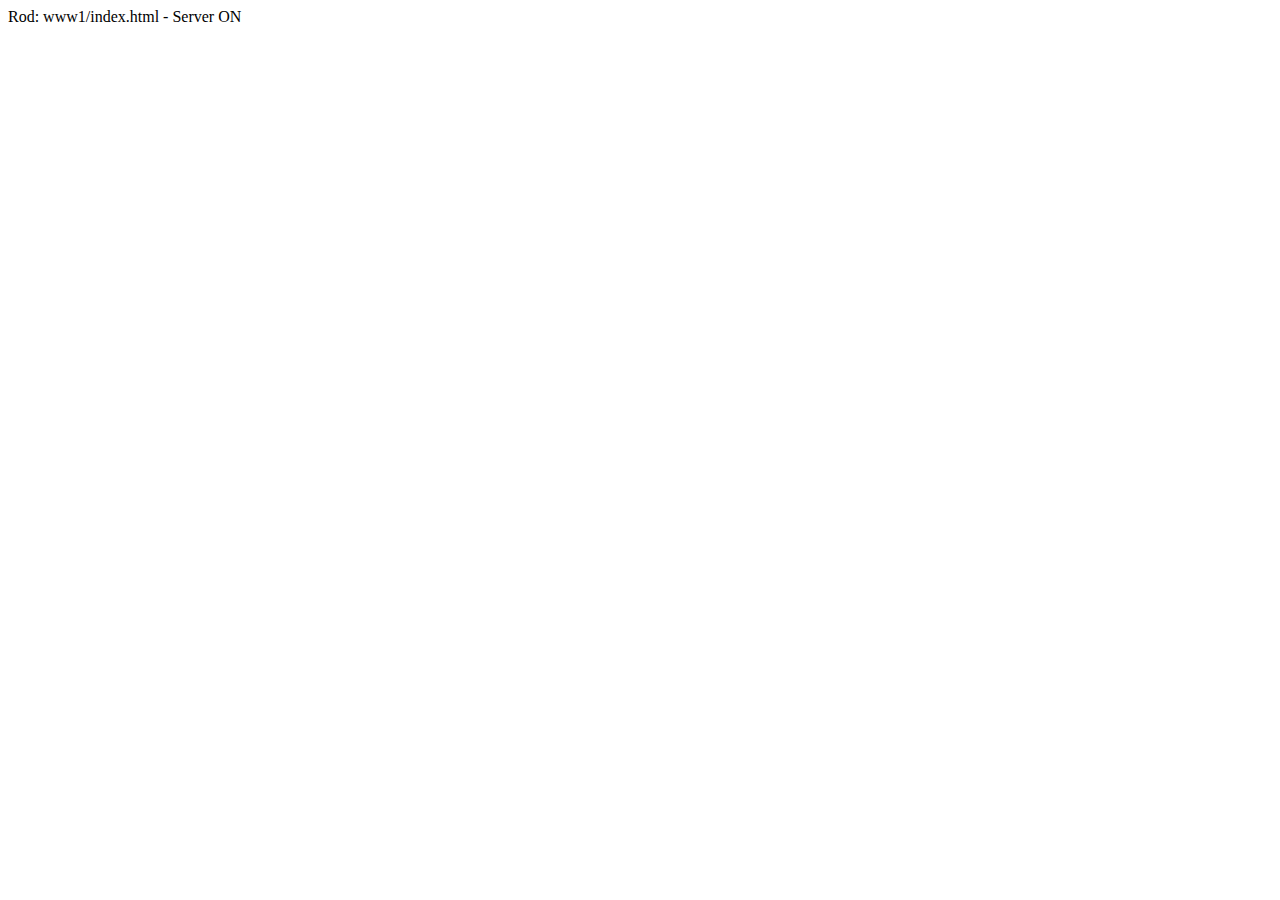
==== www1/index.html @ 67d01423 "lj" ====
<!DOCTYPE html>
<html lang="en">

<head>
    <meta charset="UTF-8">
    <title>Document</title>
    <link rel="stylesheet" href="style.css">
</head>

<body>

 <div id="msg"></div>

<script>
    if(window.location.protocol == "http:" )
        msg.innerHTML = "Rod: www1/index.html - Server ON"
    else
        msg.innerHTML = "In file"
</script>
</body>

</html>
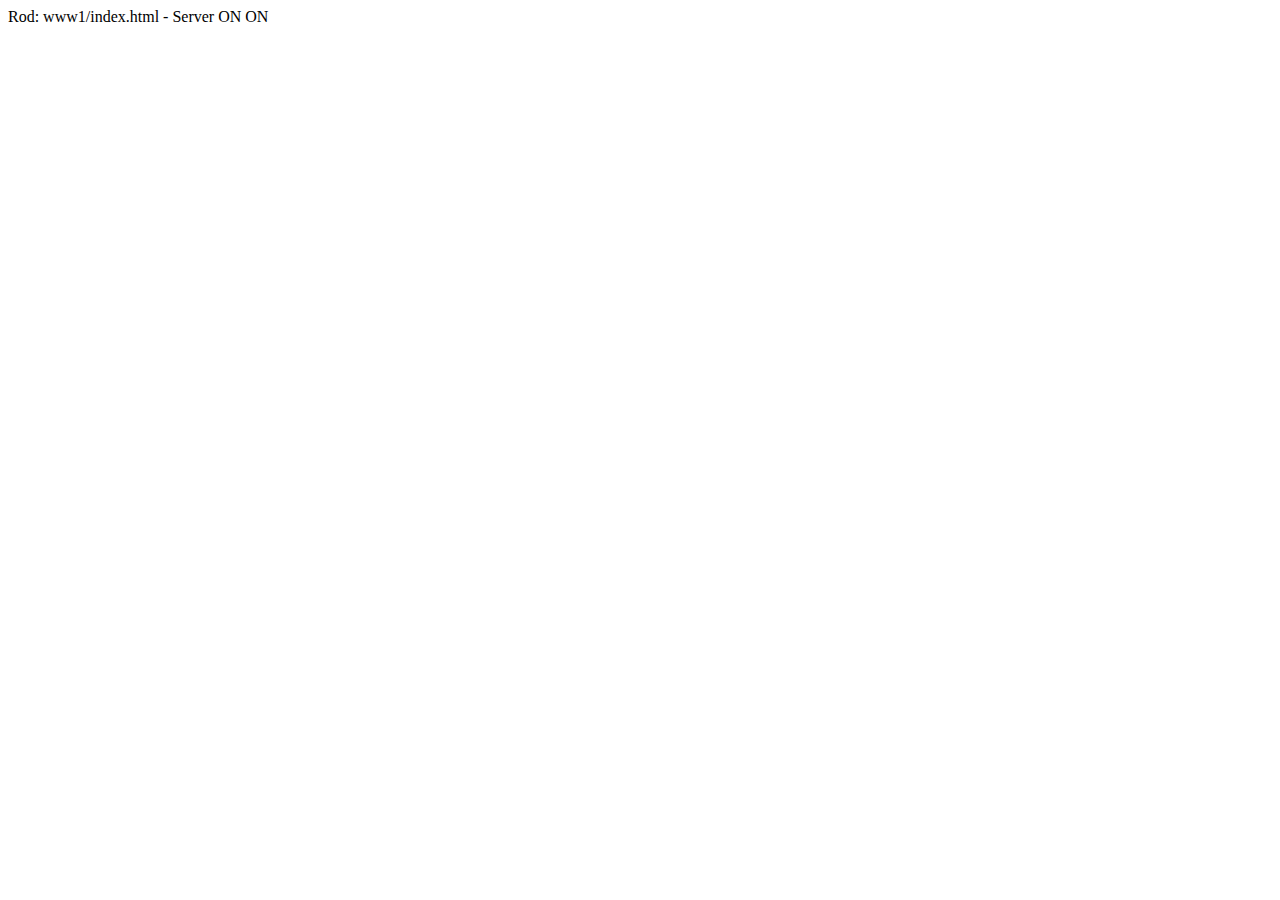
==== commit febe0b1b: "lj" ====
--- a/www1/index.html
+++ b/www1/index.html
@@ -13,7 +13,7 @@
 
 <script>
     if(window.location.protocol == "http:" )
-        msg.innerHTML = "Rod: www1/index.html - Server ON"
+        msg.innerHTML = "Rod: www1/index.html - Server ON ON"
     else
         msg.innerHTML = "In file"
 </script>
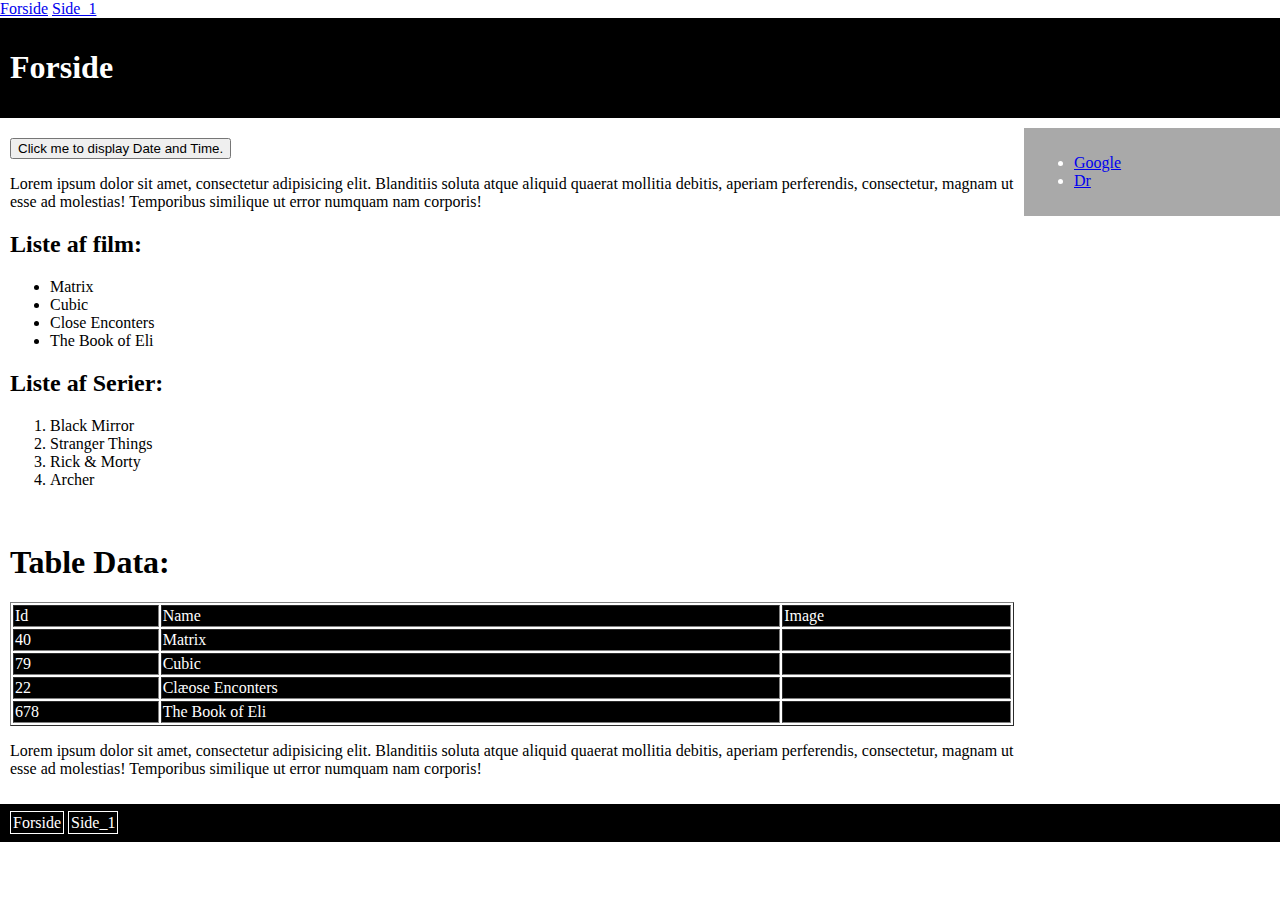
==== commit edf27f3e: "lj" ====
--- a/www1/index.html
+++ b/www1/index.html
@@ -1,22 +1,97 @@
 <!DOCTYPE html>
 <html lang="en">
-
 <head>
     <meta charset="UTF-8">
     <title>Document</title>
-    <link rel="stylesheet" href="style.css">
+    <link rel="stylesheet" type="text/css" href="css/style.css">
+
 </head>
+<body>
+    <nav>
+         <a href="index.html">Forside</a>
+         <a href="Side1.html">Side_1</a>
+    </nav>
+    <header>
+        <h1>Forside</h1>
+    </header>
+   <main>
+       <article>
+           <button type="button"
+onclick="document.getElementById('demo').innerHTML = Date()">
+Click me to display Date and Time.</button>
 
-<body>
+<p id="demo"></p>
+           <p>Lorem ipsum dolor sit amet, consectetur adipisicing elit. 
+           Blanditiis soluta atque aliquid quaerat mollitia debitis, 
+           aperiam perferendis, consectetur, magnam ut esse ad molestias! 
+           Temporibus similique ut error numquam nam corporis!</p>
+            
+            <h2>Liste af film:</h2>
+           <ul>
+               <li>Matrix</li>
+               <li>Cubic</li>
+               <li>Close Enconters</li>
+               <li>The Book of Eli</li>
+           </ul>
 
- <div id="msg"></div>
+           <h2>Liste af Serier:</h2>
+           <ol>
+               <li>Black Mirror</li>
+               <li>Stranger Things</li>
+               <li>Rick & Morty</li>
+               <li>Archer</li>
+           </ol>
+           <br>
+           <h1>Table Data:</h1>
+           <table border="1">
+               <thead>
+                   <tr>
+                       <td>Id</td>
+                       <td>Name</td>
+                       <td>Image</td>
+                   </tr>
+                    <tr>
+                       <td>40</td>
+                       <td>Matrix</td>
+                       <td><img src="img/matrix.jpg" alt=""></td>
+                   </tr>
+                   <tr>
+                       <td>79</td>
+                       <td>Cubic</td>
+                       <td><img src="img/cubic.jpg" alt=""></td>
+                   </tr>
+                   <tr>
+                       <td>22</td>
+                       <td>Clæose Enconters</td>
+                       <td><img src="img/Close-Enconters.jpg" alt=""></td>
+                   </tr>
+                   <tr>
+                       <td>678</td>
+                       <td>The Book of Eli</td>
+                       <td><img src="img/The-Book-Of-Eli.jpg" alt=""></td>
+                   </tr>
+               </thead>
+           </table>
+                <p>Lorem ipsum dolor sit amet, consectetur adipisicing elit. 
+                Blanditiis soluta atque aliquid quaerat mollitia debitis, 
+                aperiam perferendis, consectetur, magnam ut esse ad molestias! 
+                Temporibus similique ut error numquam nam corporis!</p>
+       </article>
+       </main>
+       <aside>
+            <ul>
+               <li><a href="Http://www.google.com">Google</a></li>
+               <li><a href="Http://www.dr.dk">Dr</a></li>
+            </ul>
+       </aside>
+       <footer>
+        <nav>
+            <a href="index.html">Forside</a>
+            <a href="Side1.html">Side_1</a>
+        </nav>
+       </footer>
+   
+    
 
-<script>
-    if(window.location.protocol == "http:" )
-        msg.innerHTML = "Rod: www1/index.html - Server ON ON"
-    else
-        msg.innerHTML = "In file"
-</script>
 </body>
-
 </html>--- a/www1/css/style.css
+++ b/www1/css/style.css
@@ -0,0 +1,59 @@
+body{
+    margin: 0;
+}
+header{
+    width: 100%;
+    margin: 0 0 10px 0;
+}
+header, 
+footer,
+aside{
+    background-color: black;
+    color: white;
+    padding: 10px;
+    box-sizing: border-box;
+    float: left;
+}
+
+header a,
+footer a        {
+    color:white; 
+    background-color:transparent; 
+    text-decoration:none;
+    padding: 2px;
+    border: 1px white solid;
+}
+header a:visited, 
+footer a:visited
+    {color:white; }
+header a:hover,
+footer a:hover 
+    {color:deepskyblue; }
+header a:active,
+footer a:active
+    {color:deepskyblue; }
+
+main{
+    width: 80%;
+    padding: 10px;
+    box-sizing: border-box;
+    float: left;
+}
+aside{
+    width: 20%;
+    background-color: darkgray;
+    float: left;
+}
+
+footer{
+    width: 100%;
+}
+table{
+    width: 100%;
+}
+
+thead tr:nth-child(odd),
+tr:nth-child(even) {background: black; color: white;}
+
+tr:nth-child(odd) {background: #FFF}
+
